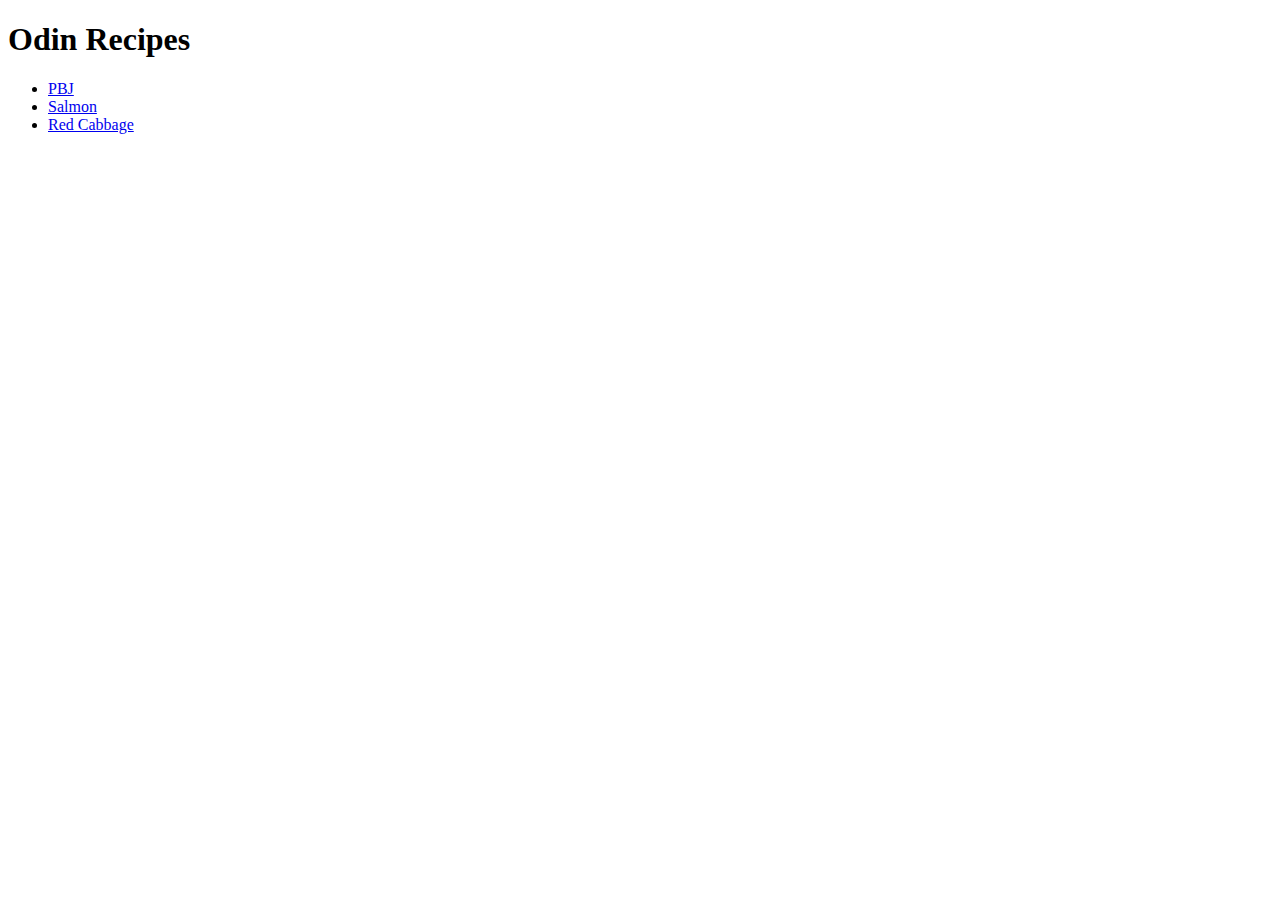
==== index.html @ e37c5f49 "Adding index and images" ====
<!DOCTYPE html>
<html lang="en">
<head>
    <meta charset="UTF-8">
    <meta name="viewport" content="width=<>, initial-scale=1.0">
    <title>Document</title>
</head>
<body>
    <h1>Odin Recipes</h1>
    <ul>
        <li><a href="recipes/pbj.html">PBJ</a></li>
        <li><a href="recipes/salmon.html">Salmon</a></li>
        <li><a href="recipes/red_cabbage.html">Red Cabbage</a></li>
    </ul>
</body>
</html>
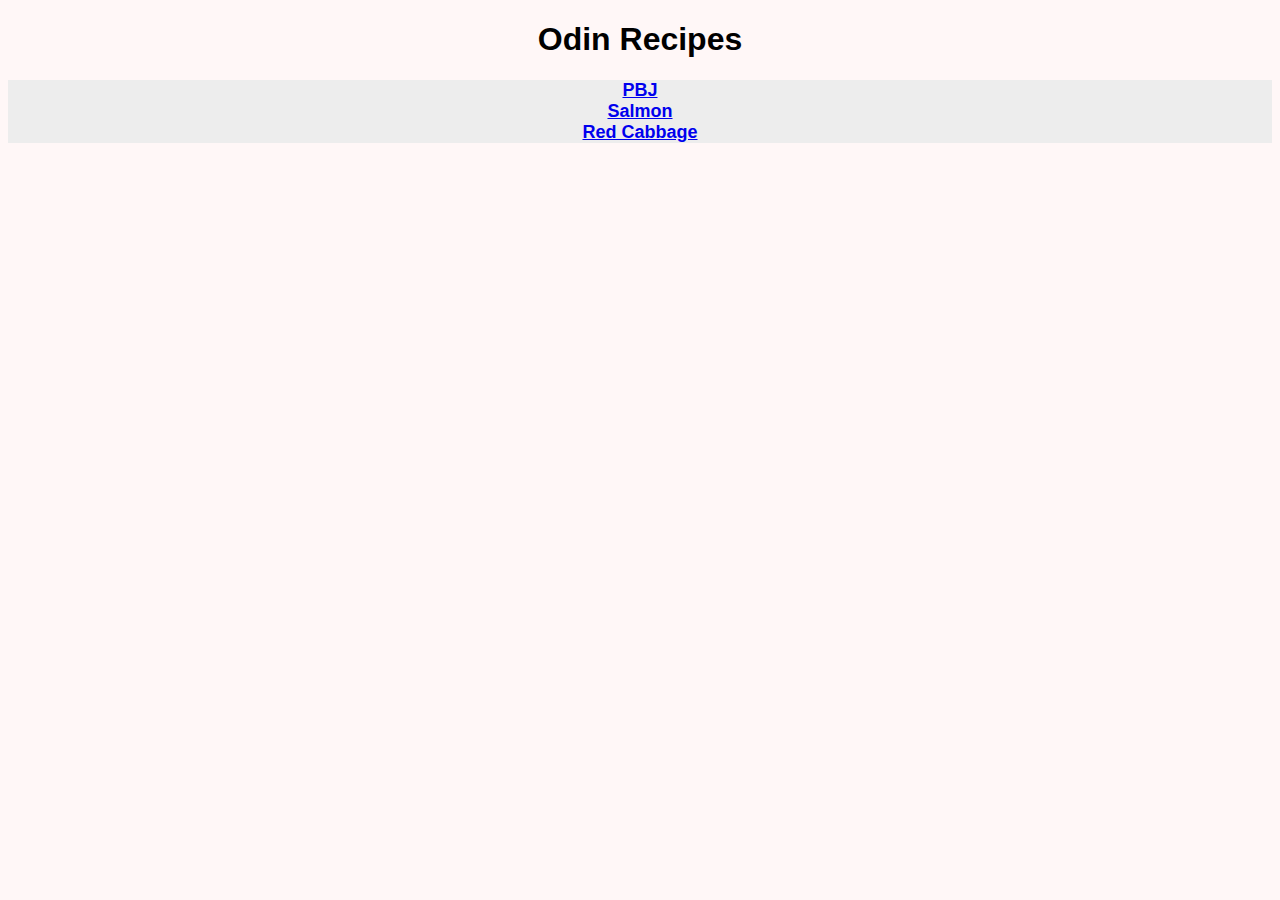
==== commit 63418f66: "simple styling" ====
--- a/index.html
+++ b/index.html
@@ -3,11 +3,12 @@
 <head>
     <meta charset="UTF-8">
     <meta name="viewport" content="width=<>, initial-scale=1.0">
-    <title>Document</title>
+    <link rel="stylesheet" href="style.css">
+    <title>Odin Recipes</title>
 </head>
 <body>
     <h1>Odin Recipes</h1>
-    <ul>
+    <ul class="no-dot-list center-list">
         <li><a href="recipes/pbj.html">PBJ</a></li>
         <li><a href="recipes/salmon.html">Salmon</a></li>
         <li><a href="recipes/red_cabbage.html">Red Cabbage</a></li>
--- a/style.css
+++ b/style.css
@@ -0,0 +1,39 @@
+* {
+    box-sizing: border-box;
+    /* border: 1px solid red; */
+    font-family: 'Gill Sans', 'Gill Sans MT', Calibri, 'Trebuchet MS', sans-serif;
+}
+
+body {
+    background-color: rgb(255, 247, 247);
+}
+
+h1 { 
+    text-align: center;
+}
+
+ul, ol, p {
+    background-color: hsl(0, 0%, 93%);
+}
+
+img {
+    display: block;
+    margin-left: auto;
+    margin-right: auto;
+    width: 50%;
+}
+
+.center-list {
+    text-align: center;
+}
+
+.no-dot-list{
+    list-style: none;
+    padding-left: 0px;
+}
+
+a {
+    text-decoration: underline;
+    font-weight: bold;
+    font-size: large;
+}